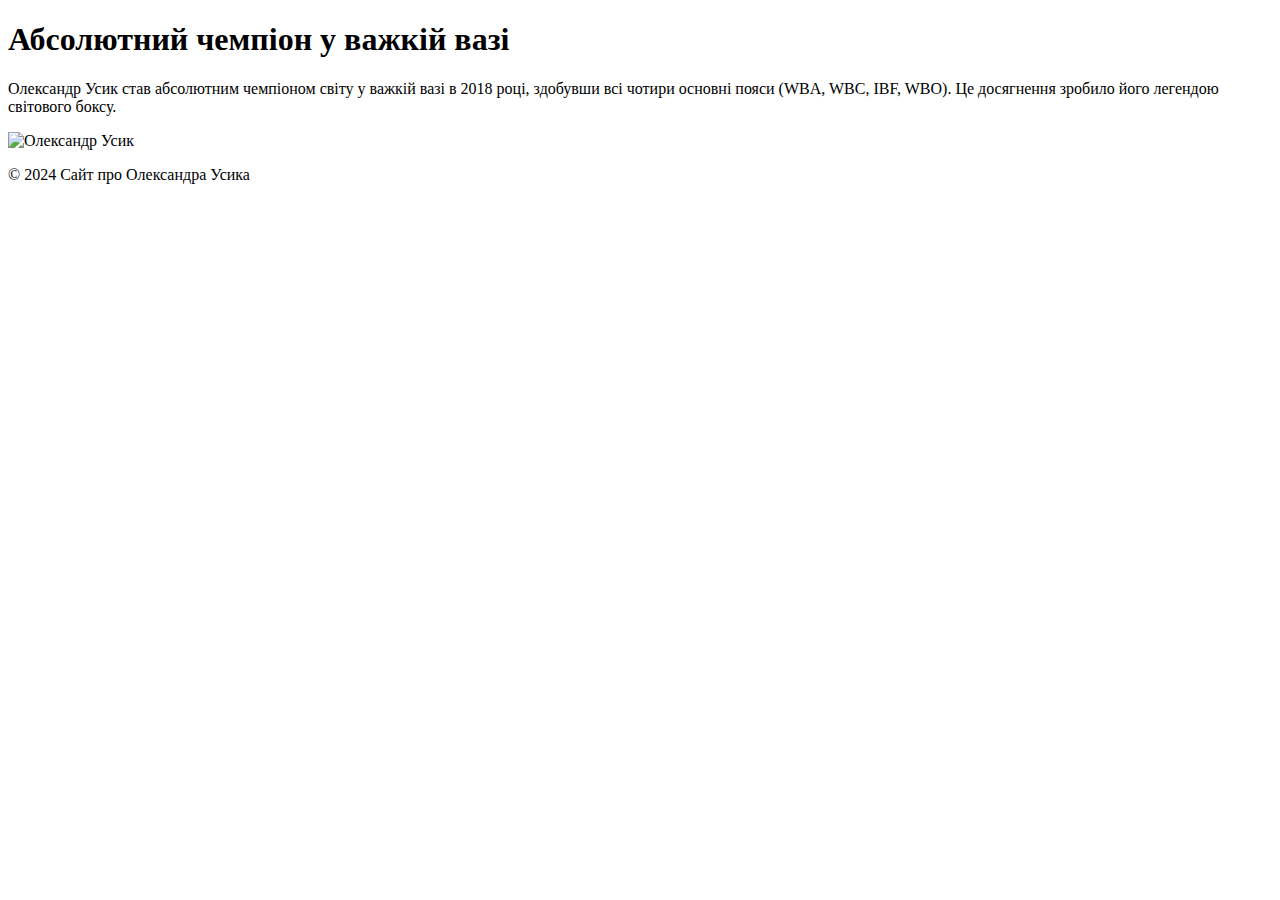
==== cruiser-championship.html @ 3017280d "Initial commit" ====
<!DOCTYPE html>
<html lang="uk">
<head>
  <meta charset="UTF-8">
  <meta name="viewport" content="width=device-width, initial-scale=1.0">
  <title>Абсолютний чемпіон у важкій вазі</title>
  <link rel="stylesheet" href="style.css">
</head>
<body>
<header>
  <h1>Абсолютний чемпіон у важкій вазі</h1>
</header>
<main>
  <p>Олександр Усик став абсолютним чемпіоном світу у важкій вазі в 2018 році, здобувши всі чотири основні пояси (WBA, WBC, IBF, WBO). Це досягнення зробило його легендою світового боксу.</p>
  <img src="https://isport.ua/i/68/21/63/9/6821639/image_main/a604935db29697d94641c5532531812e-quality_70Xresize_1Xallow_enlarge_0Xw_835Xh_0.jpg" alt="Олександр Усик" class="profile-pic">
</main>
<footer>
  <p>&copy; 2024 Сайт про Олександра Усика</p>
</footer>
</body>
</html>
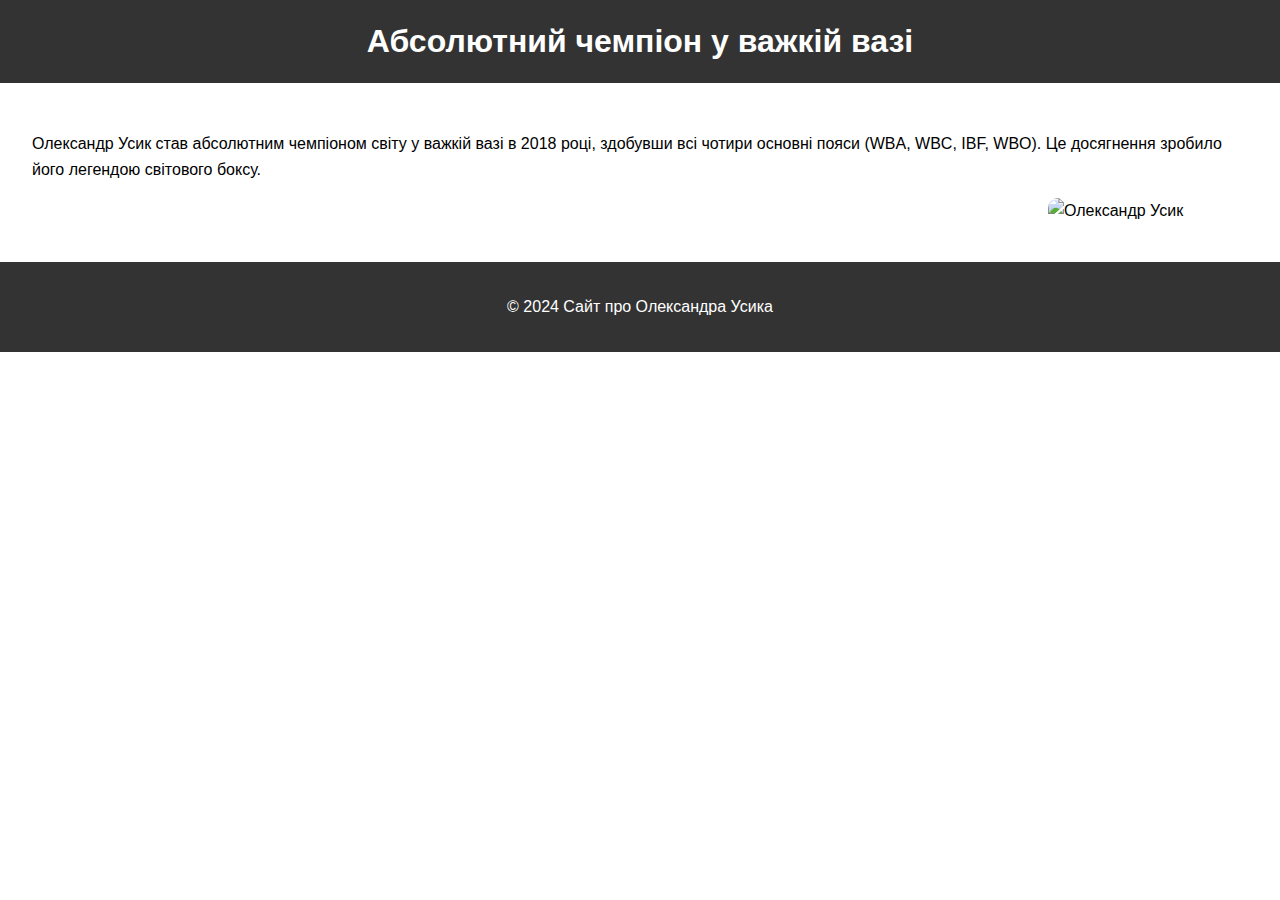
==== commit bbcf581b: "upd" ====
--- a/cruiser-championship.html
+++ b/cruiser-championship.html
@@ -4,7 +4,7 @@
   <meta charset="UTF-8">
   <meta name="viewport" content="width=device-width, initial-scale=1.0">
   <title>Абсолютний чемпіон у важкій вазі</title>
-  <link rel="stylesheet" href="style.css">
+  <link rel="stylesheet" href="css/style.css">
 </head>
 <body>
 <header>
--- a/css/style.css
+++ b/css/style.css
@@ -0,0 +1,123 @@
+body {
+  font-family: Arial, sans-serif;
+  margin: 0;
+  padding: 0;
+  line-height: 1.6;
+}
+
+header {
+  background-color: #333;
+  color: white;
+  padding: 1rem 0;
+  text-align: center;
+}
+
+header h1 {
+  margin: 0;
+}
+
+.menu {
+  list-style: none;
+  padding: 0;
+  display: flex;
+  justify-content: center;
+  gap: 1rem;
+  margin: 0;
+}
+
+.menu li {
+  display: inline;
+}
+
+.menu a {
+  color: white;
+  text-decoration: none;
+  font-size: 1.2rem;
+}
+
+.menu a:hover {
+  text-decoration: underline;
+}
+
+main {
+  padding: 2rem;
+}
+
+.profile-pic {
+  width: 200px;
+  height: auto;
+  border-radius: 10px;
+  float: right;
+  margin-left: 1rem;
+}
+
+table {
+  width: 100%;
+  border-collapse: collapse;
+  margin: 1rem 0;
+}
+
+table th, table td {
+  border: 1px solid #ddd;
+  padding: 0.5rem;
+  text-align: center;
+}
+
+table th {
+  background-color: #333;
+  color: white;
+}
+
+.trophies-list {
+  list-style: none;
+  padding: 0;
+}
+
+.trophies-list li {
+  margin: 0.5rem 0;
+}
+
+.trophies-list a {
+  text-decoration: none;
+  color: #007BFF;
+}
+
+.trophies-list a:hover {
+  text-decoration: underline;
+}
+
+form {
+  max-width: 400px;
+  margin: 0 auto;
+  display: flex;
+  flex-direction: column;
+  gap: 1rem;
+}
+
+form label {
+  font-weight: bold;
+}
+
+form input, form textarea, form button {
+  padding: 0.5rem;
+  font-size: 1rem;
+}
+
+form button {
+  background-color: #007BFF;
+  color: white;
+  border: none;
+  cursor: pointer;
+}
+
+form button:hover {
+  background-color: #0056b3;
+}
+
+footer {
+  background-color: #333;
+  color: white;
+  text-align: center;
+  padding: 1rem 0;
+  margin-top: 2rem;
+}
